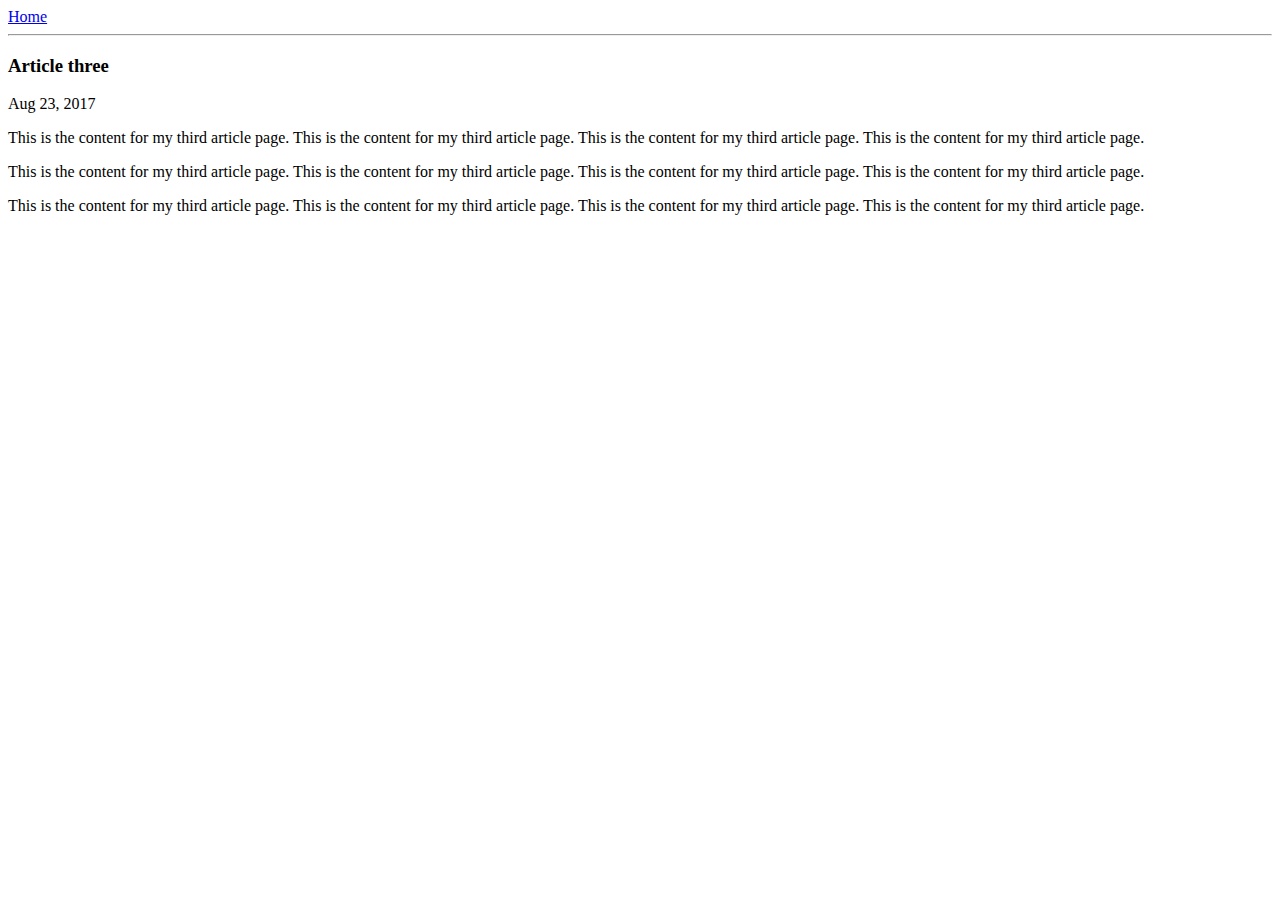
==== ui/article-three.html @ 0230e93c "Create article-three.html" ====
<html>
    <head>
        <title>
            Article OThree- Manish
        </title>
    </head>
    <body>
        <div>
            <a href="/">Home</a>
        </div>
        <hr/>
        <h3>
            Article three
        </h3>
        <div>
            Aug 23, 2017
        </div>
        <div>
            <p>
                This is the content for my third article page. This is the content for my third article page. This is the content for my third article page. This is the content for my third article page.
            </p>
            <p>
                This is the content for my third article page. This is the content for my third article page. This is the content for my third article page. This is the content for my third article page.
            </p>
            <p>
                This is the content for my third article page. This is the content for my third article page. This is the content for my third article page. This is the content for my third article page.
            </p>
        </div>
    </body>
</html>
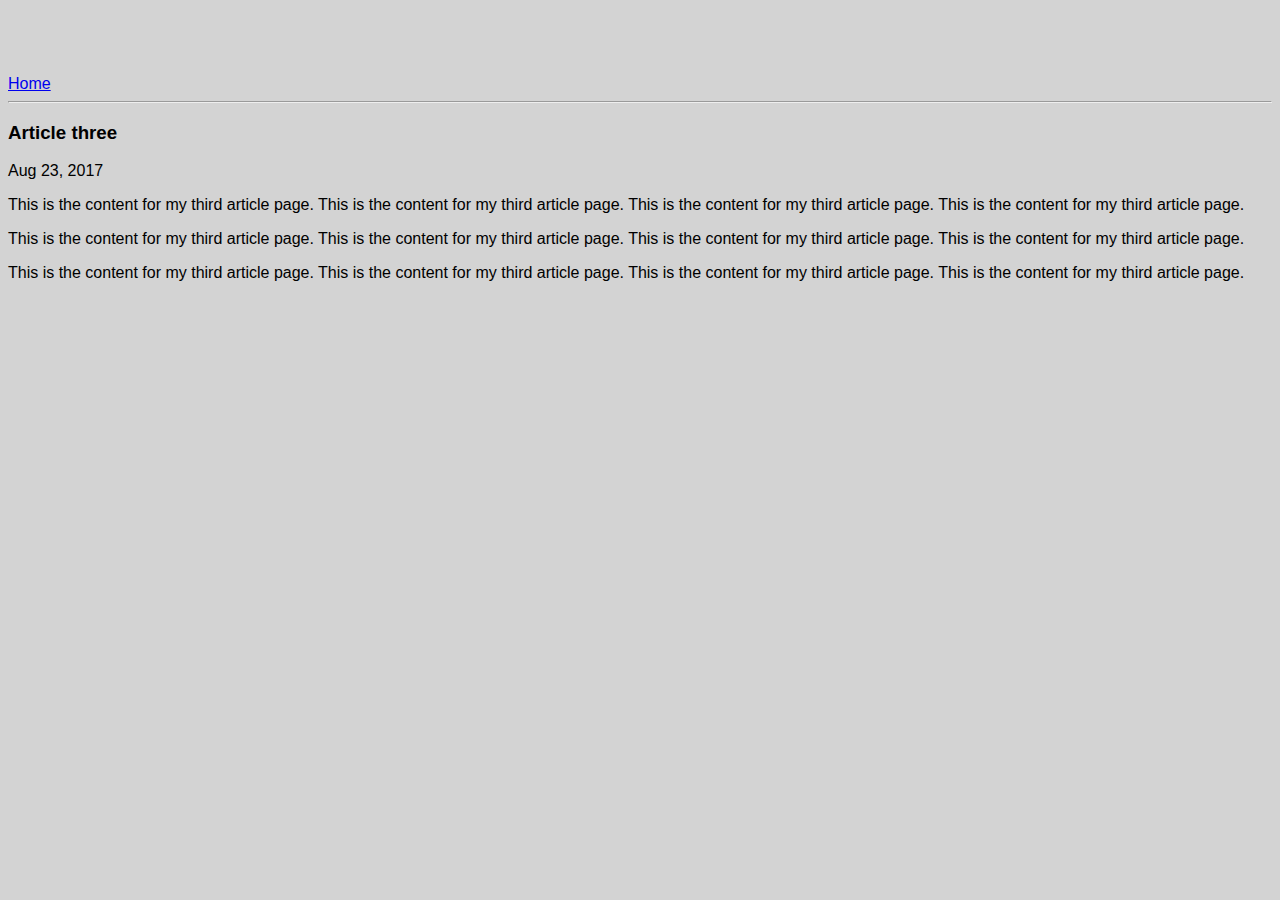
==== commit f88367b1: "[imad-console] Updates ui/article-three.html" ====
--- a/ui/article-three.html
+++ b/ui/article-three.html
@@ -1,8 +1,9 @@
 <html>
     <head>
         <title>
-            Article OThree- Manish
+            Article Three- Manish
         </title>
+        <link href="/ui/style.css" rel="stylesheet" />
     </head>
     <body>
         <div>
--- a/ui/style.css
+++ b/ui/style.css
@@ -0,0 +1,32 @@
+body {
+    font-family: sans-serif;
+    background-color: lightgrey;
+    margin-top: 75px;
+}
+
+.center {
+    text-align: center;
+}
+
+.text-big {
+    font-size: 300%;
+}
+
+.bold {
+    font-weight: bold;
+}
+
+.img-medium {
+    height: 200px;
+}
+
+.container {
+    max-width: 800px;
+    margin:0 auto;
+    color:#774141;
+    font-family:san-serif;
+    padding-top: 60px;
+    padding-left: 20px;
+    padding-right: 20px;
+}
+
